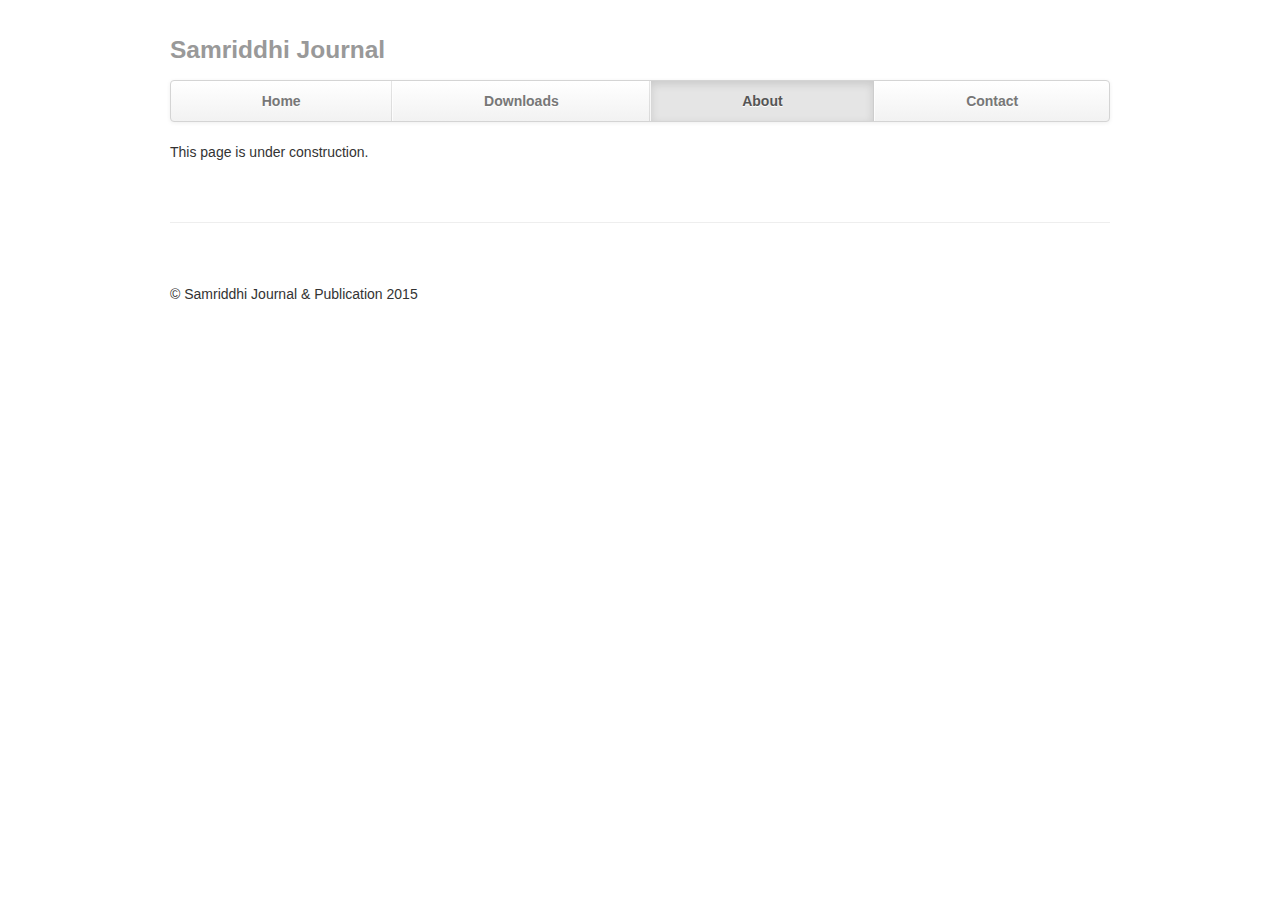
==== pages/about.html @ 61833066 "first commit" ====
<!DOCTYPE html>
<html lang="en">
  <head>
    <meta charset="utf-8">
    <title>Samriddhi</title>
    <meta name="viewport" content="width=device-width, initial-scale=1.0">
    <meta name="description" content="">
    <meta name="author" content="">

    <!-- Le styles -->
    <link href="/css/bootstrap.css" rel="stylesheet">
    <style type="text/css">
      body {
        padding-top: 20px;
        padding-bottom: 60px;
      }

      /* Custom container */
      .container {
        margin: 0 auto;
        max-width: 1000px;
      }
      .container > hr {
        margin: 60px 0;
      }

      /* Main marketing message and sign up button */
      .jumbotron {
        margin: 80px 0;
        text-align: center;
      }
      .jumbotron h1 {
        font-size: 100px;
        line-height: 1;
      }
      .jumbotron .lead {
        font-size: 24px;
        line-height: 1.25;
      }
      .jumbotron .btn {
        font-size: 21px;
        padding: 14px 24px;
      }

      /* Supporting marketing content */
      .marketing {
        margin: 60px 0;
      }
      .marketing p + h4 {
        margin-top: 28px;
      }


      /* Customize the navbar links to be fill the entire space of the .navbar */
      .navbar .navbar-inner {
        padding: 0;
      }
      .navbar .nav {
        margin: 0;
        display: table;
        width: 100%;
      }
      .navbar .nav li {
        display: table-cell;
        width: 1%;
        float: none;
      }
      .navbar .nav li a {
        font-weight: bold;
        text-align: center;
        border-left: 1px solid rgba(255,255,255,.75);
        border-right: 1px solid rgba(0,0,0,.1);
      }
      .navbar .nav li:first-child a {
        border-left: 0;
        border-radius: 3px 0 0 3px;
      }
      .navbar .nav li:last-child a {
        border-right: 0;
        border-radius: 0 3px 3px 0;
      }
    </style>
    <link href="css/bootstrap-responsive.css" rel="stylesheet">

    <!-- HTML5 shim, for IE6-8 support of HTML5 elements -->
    <!--[if lt IE 9]>
      <script src="js/html5shiv.js"></script>
    <![endif]-->

    <!-- Fav and touch icons -->
    <link rel="apple-touch-icon-precomposed" sizes="144x144" href="../assets/ico/apple-touch-icon-144-precomposed.png">
    <link rel="apple-touch-icon-precomposed" sizes="114x114" href="../assets/ico/apple-touch-icon-114-precomposed.png">
      <link rel="apple-touch-icon-precomposed" sizes="72x72" href="../assets/ico/apple-touch-icon-72-precomposed.png">
                    <link rel="apple-touch-icon-precomposed" href="../assets/ico/apple-touch-icon-57-precomposed.png">
                                   <link rel="shortcut icon" href="../assets/ico/favicon.png">
  </head>

  <body>

    <div class="container">

      <div class="masthead">
        <h3 class="muted">Samriddhi Journal</h3>
        <div class="navbar">
          <div class="navbar-inner">
            <div class="container">
              <ul class="nav">
                <li><a href="/">Home</a></li>
                <li><a href="/downloads">Downloads</a></li>
                <li class="active"><a href="/about">About</a></li>
                <li><a href="/contact">Contact</a></li>
              </ul>
            </div>
          </div>
        </div><!-- /.navbar -->
      </div>

      <!-- Example row of columns -->
      <div>
	This page is under construction.
      </div>

      <hr>

      <div class="footer">
        <p>&copy; Samriddhi Journal & Publication 2015</p>
      </div>

    </div> <!-- /container -->

    <!-- Le javascript
    ================================================== -->
    <!-- Placed at the end of the document so the pages load faster -->
    <script src="../assets/js/jquery.js"></script>
    <script src="../assets/js/bootstrap-transition.js"></script>
    <script src="../assets/js/bootstrap-alert.js"></script>
    <script src="../assets/js/bootstrap-modal.js"></script>
    <script src="../assets/js/bootstrap-dropdown.js"></script>
    <script src="../assets/js/bootstrap-scrollspy.js"></script>
    <script src="../assets/js/bootstrap-tab.js"></script>
    <script src="../assets/js/bootstrap-tooltip.js"></script>
    <script src="../assets/js/bootstrap-popover.js"></script>
    <script src="../assets/js/bootstrap-button.js"></script>
    <script src="../assets/js/bootstrap-collapse.js"></script>
    <script src="../assets/js/bootstrap-carousel.js"></script>
    <script src="../assets/js/bootstrap-typeahead.js"></script>

  </body>
</html>
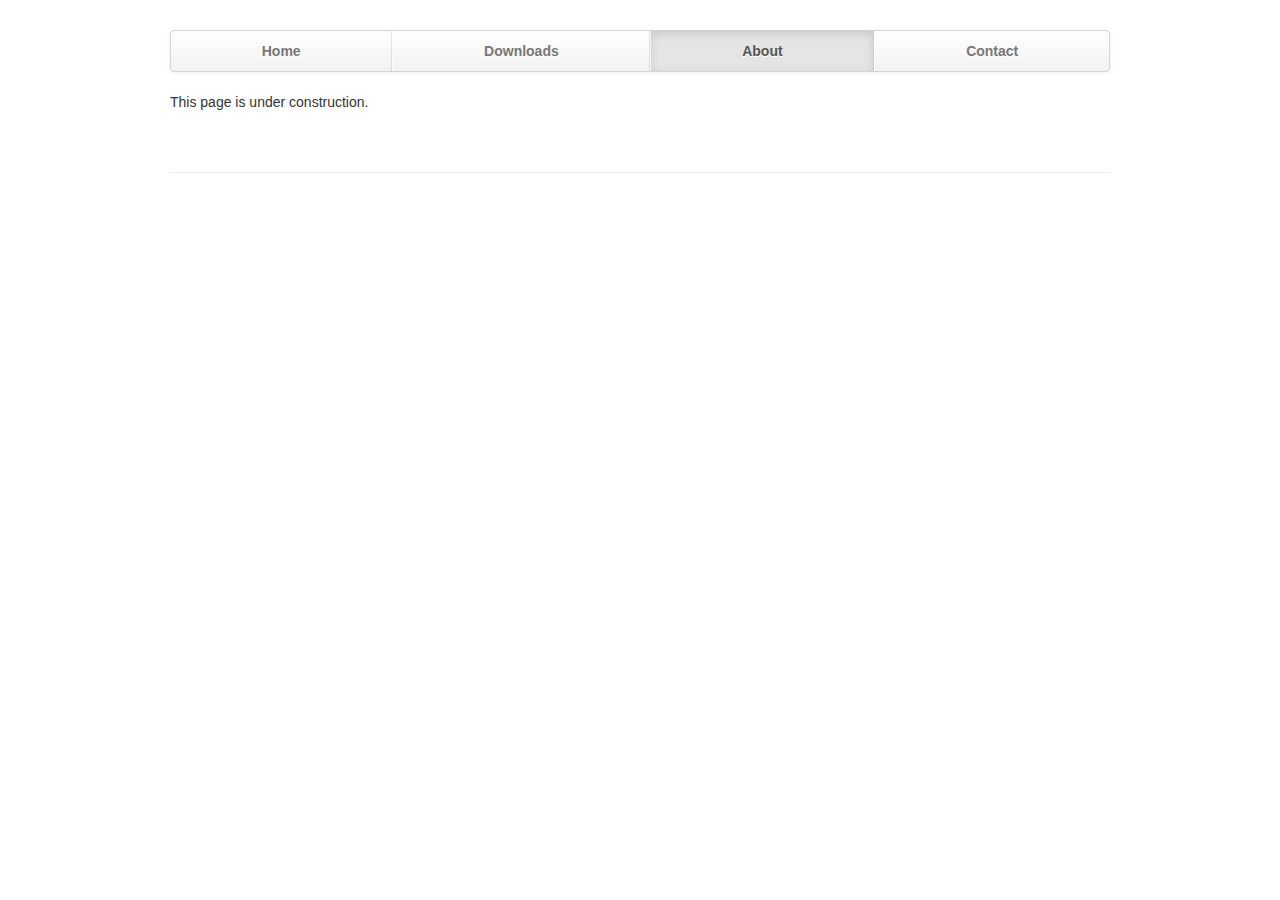
==== commit 3df523e5: "updating page titles" ====
--- a/pages/about.html
+++ b/pages/about.html
@@ -2,7 +2,7 @@
 <html lang="en">
   <head>
     <meta charset="utf-8">
-    <title>Samriddhi</title>
+    <title></title>
     <meta name="viewport" content="width=device-width, initial-scale=1.0">
     <meta name="description" content="">
     <meta name="author" content="">
@@ -81,11 +81,21 @@
       }
     </style>
     <link href="css/bootstrap-responsive.css" rel="stylesheet">
+    <script type="text/javascript" src="data/pageinfo.js"></script>
 
     <!-- HTML5 shim, for IE6-8 support of HTML5 elements -->
     <!--[if lt IE 9]>
       <script src="js/html5shiv.js"></script>
     <![endif]-->
+
+    <script>
+        window.onload = function() {
+                document.title=pageinfo.title;
+                document.getElementById("header_name").innerHTML = pageinfo.pageTitle;
+                document.getElementById("copyright_name").innerHTML = pageinfo.copyright;
+        }
+    </script>
+
 
     <!-- Fav and touch icons -->
     <link rel="apple-touch-icon-precomposed" sizes="144x144" href="../assets/ico/apple-touch-icon-144-precomposed.png">
@@ -100,7 +110,7 @@
     <div class="container">
 
       <div class="masthead">
-        <h3 class="muted">Samriddhi Journal</h3>
+        <h3 id="header_name" class="muted"></h3>
         <div class="navbar">
           <div class="navbar-inner">
             <div class="container">
@@ -123,7 +133,7 @@
       <hr>
 
       <div class="footer">
-        <p>&copy; Samriddhi Journal & Publication 2015</p>
+        <p id="copyright_name"></p>
       </div>
 
     </div> <!-- /container -->
